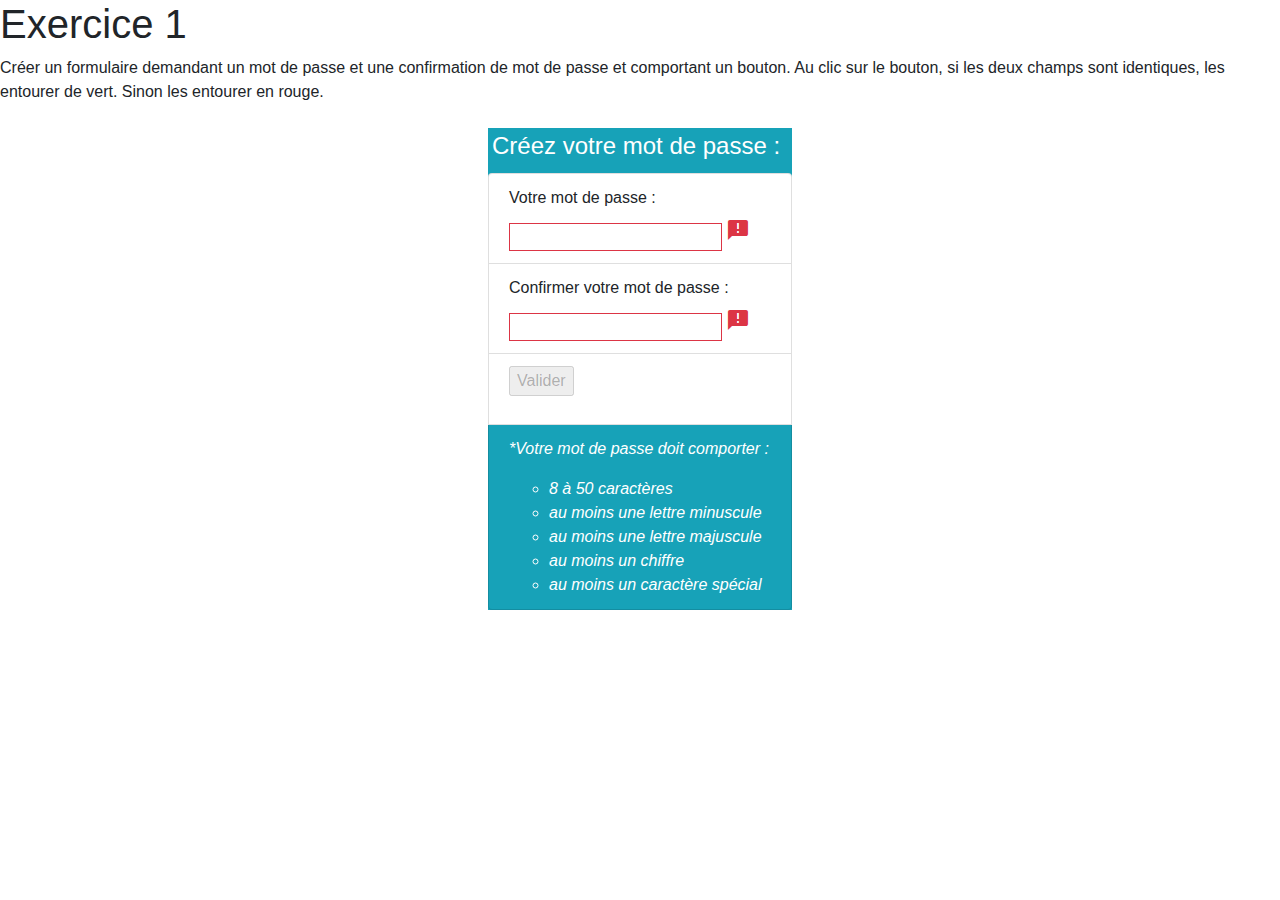
==== Exercice_2/index.html @ 38a033d1 "Exercice2" ====
<!DOCTYPE html>
<html lang="fr">

<head>
    <meta charset="UTF-8">
    <meta name="viewport" content="width=device-width, initial-scale=1.0">
    <link rel="stylesheet" href="myStyle.css">
    <link href="https://fonts.googleapis.com/icon?family=Material+Icons" rel="stylesheet">
    <link rel="stylesheet" href="https://stackpath.bootstrapcdn.com/bootstrap/4.4.1/css/bootstrap.min.css"
        integrity="sha384-Vkoo8x4CGsO3+Hhxv8T/Q5PaXtkKtu6ug5TOeNV6gBiFeWPGFN9MuhOf23Q9Ifjh" crossorigin="anonymous">
    <title>Exercice 1</title>
</head>

<body>
    <h1>Exercice 1</h1>
    <p>Créer un formulaire demandant un mot de passe et une confirmation de mot de passe et comportant un bouton.
        Au clic sur le bouton, si les deux champs sont identiques, les entourer de vert. Sinon les entourer en rouge.</p>
    <form class="p-2 max-W-320 m-auto" action="">
        <fieldset class="bg-info">
            <legend class="p-1 h4 text-white bg-info">Créez votre mot de passe :</legend>
            <ul class="list-group">
                <li class="list-group-item">
                    <label for="firstPwd">Votre mot de passe :</label>
                    <div>
                        <input type="password" id="firstPwd" name="firstPwd" class="border border-danger" onKeyUp="comparePwd()">
                        <span id="iconOk1" class="material-icons text-danger">
                            announcement
                        </span>
                    </div>

                </li>
                <li class="list-group-item">
                    <label for="secondPwd">Confirmer votre mot de passe :</label>
                    <div></div>
                    <input type="password" id="secondPwd" name="secondPwd" class="border border-danger" onKeyUp="comparePwd()">
                    <span id="iconOk2" class="material-icons text-danger">
                        announcement
                    </span>
                    </div>
                </li>
                <li class="list-group-item">
                    <input id="validateForm" onclick="submitPwd()" disabled=true type="button" value="Valider"></input>
                    <p id="msgError" class="text-danger"></p>
                </li>
                <li class="list-group-item bg-info text-white font-italic">
                    <p>*Votre mot de passe doit comporter :</p>
                    <ul>
                        <li>8 à 50 caractères</li>
                        <li>au moins une lettre minuscule</li>
                        <li>au moins une lettre majuscule</li>
                        <li>au moins un chiffre</li>
                        <li>au moins un caractère spécial</li>
                    </ul>
                </li>
            </ul>
        </fieldset>
    </form>
    <script src="https://code.jquery.com/jquery-3.4.1.slim.min.js"
        integrity="sha384-J6qa4849blE2+poT4WnyKhv5vZF5SrPo0iEjwBvKU7imGFAV0wwj1yYfoRSJoZ+n" crossorigin="anonymous">
    </script>
    <script src="https://cdn.jsdelivr.net/npm/popper.js@1.16.0/dist/umd/popper.min.js"
        integrity="sha384-Q6E9RHvbIyZFJoft+2mJbHaEWldlvI9IOYy5n3zV9zzTtmI3UksdQRVvoxMfooAo" crossorigin="anonymous">
    </script>
    <script src="https://stackpath.bootstrapcdn.com/bootstrap/4.4.1/js/bootstrap.min.js"
        integrity="sha384-wfSDF2E50Y2D1uUdj0O3uMBJnjuUD4Ih7YwaYd1iqfktj0Uod8GCExl3Og8ifwB6" crossorigin="anonymous">
    </script>
    <script>
        let firstPwd;
        let secondPwd;
        let iconOk1;
        let iconOk2;
        let patt;
        let patt2;
        let Pwd1;
        let Pwd2;
        let validateform = document.getElementById(`validateForm`);

        function comparePwd() {
            firstPwd = document.getElementById(`firstPwd`);
            secondPwd = document.getElementById(`secondPwd`);
            iconOk1 = document.getElementById(`iconOk1`);
            iconOk2 = document.getElementById(`iconOk2`);
            patt = /^(?!.*\s)(?=.*[a-z])(?=.*[A-Z])(?=.*\d)(?=.*[\!\@\#\$\%\^\&\*\(\)\-\=\¡\£\_\+\`\~\.\,<\>\/\?\;\:\'\"\\\|\[\]\{\}]).{8,256}$/g;
            patt2 = /^(?!.*\s)(?=.*[a-z])(?=.*[A-Z])(?=.*\d)(?=.*[\!\@\#\$\%\^\&\*\(\)\-\=\¡\£\_\+\`\~\.\,<\>\/\?\;\:\'\"\\\|\[\]\{\}]).{8,256}$/g;
            if (patt.test(firstPwd.value)) {
                iconOk1.className = `material-icons text-success`;
                iconOk1.innerHTML = `done`;
                Pwd1 = true;
            } else {
                iconOk1.className = `material-icons text-danger`;
                iconOk1.innerHTML = `announcement`;
                Pwd1 = false;
            }

            if (patt2.test(secondPwd.value)) {
                iconOk2.className = `material-icons text-success`;
                iconOk2.innerHTML = `done`;

                Pwd2 = true;
            } else {
                iconOk2.className = `material-icons text-danger`;
                iconOk2.innerHTML = `announcement`;
                Pwd2 = false;
            }

            if (firstPwd.value != secondPwd.value) {
                document.getElementById(`msgError`).innerHTML = `Les mots de passes ne sont pas identiques`;
            } else {
                document.getElementById(`msgError`).innerHTML = ``;
            }

            if (Pwd1 && Pwd2 && firstPwd.value === secondPwd.value) {
                validateform.disabled = false;
            } else {
                validateform.disabled = true;
            }
        }

        function submitPwd() {
            if (firstPwd.value === secondPwd.value) {
                firstPwd.className = `border border-success`;
                secondPwd.className = `border border-success`;
            } else {
                firstPwd.className = `border border-danger`;
                secondPwd.className = `border border-danger`;
            }
        }
    </script>
</body>

</html>
---- Exercice_2/myStyle.css ----
.max-W-320 {
    min-width: min-content;
    max-width: 320px;
}
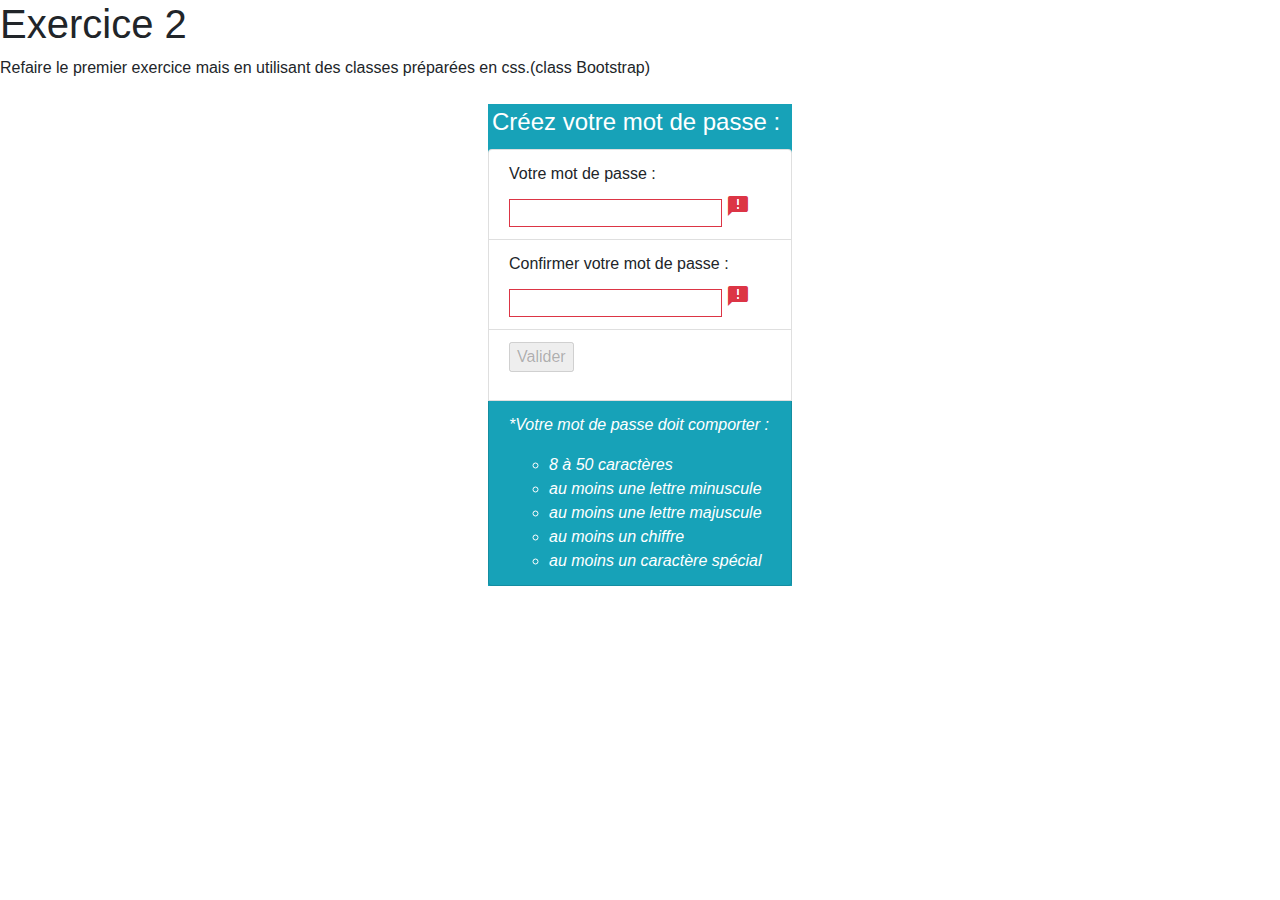
==== commit 3b35af0a: "Exercice 3" ====
--- a/Exercice_2/index.html
+++ b/Exercice_2/index.html
@@ -8,13 +8,12 @@
     <link href="https://fonts.googleapis.com/icon?family=Material+Icons" rel="stylesheet">
     <link rel="stylesheet" href="https://stackpath.bootstrapcdn.com/bootstrap/4.4.1/css/bootstrap.min.css"
         integrity="sha384-Vkoo8x4CGsO3+Hhxv8T/Q5PaXtkKtu6ug5TOeNV6gBiFeWPGFN9MuhOf23Q9Ifjh" crossorigin="anonymous">
-    <title>Exercice 1</title>
+    <title>Exercice 2</title>
 </head>
 
 <body>
-    <h1>Exercice 1</h1>
-    <p>Créer un formulaire demandant un mot de passe et une confirmation de mot de passe et comportant un bouton.
-        Au clic sur le bouton, si les deux champs sont identiques, les entourer de vert. Sinon les entourer en rouge.</p>
+    <h1>Exercice 2</h1>
+    <p>Refaire le premier exercice mais en utilisant des classes préparées en css.(class Bootstrap)</p>
     <form class="p-2 max-W-320 m-auto" action="">
         <fieldset class="bg-info">
             <legend class="p-1 h4 text-white bg-info">Créez votre mot de passe :</legend>
